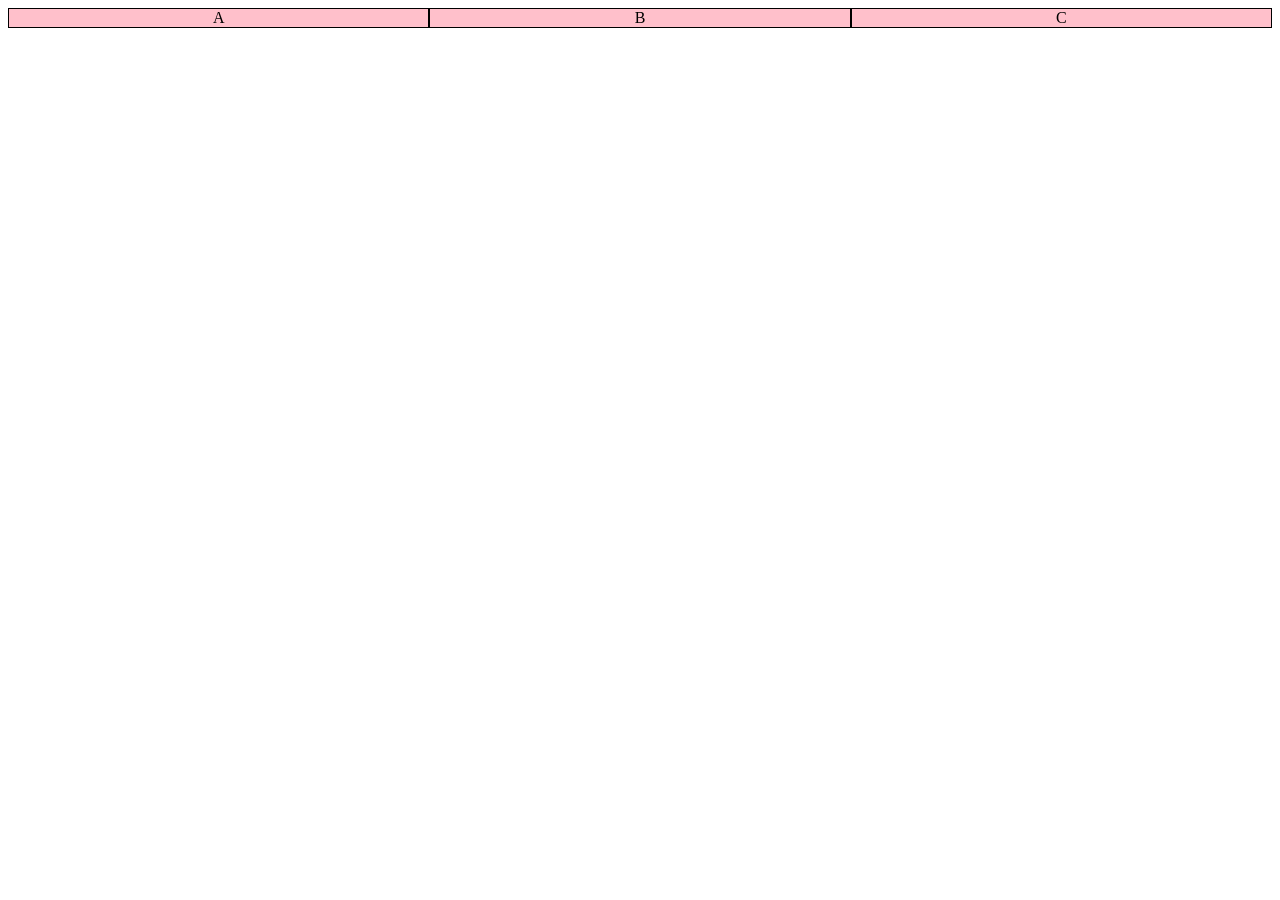
==== flex005/index.html @ 2283cd49 "Exercicio de Flex-grow e Flex-shrink" ====
<!DOCTYPE html>
<html lang="pt-br">
<head>
    <meta charset="UTF-8">
    <meta name="viewport" content="width=device-width, initial-scale=1.0">
    <link rel="stylesheet" href="style.css">
    <title>FlexBox 05</title>
</head>
<body>
    <div id="container">
        <div id="itens">A</div>
        <div id="itens">B</div>
        <div id="itens">C</div>
    </div>



</body>
</html>
---- flex005/style.css ----
#container{
    display: flex;
    flex-flow: row nowrap;
    background-color: aquamarine;
   

}
#itens{
    background-color: pink;
    border: 1px solid black;
    text-align: center;
    flex-basis: 250px;
    flex-shrink: 1;
    flex-grow: 1;
}
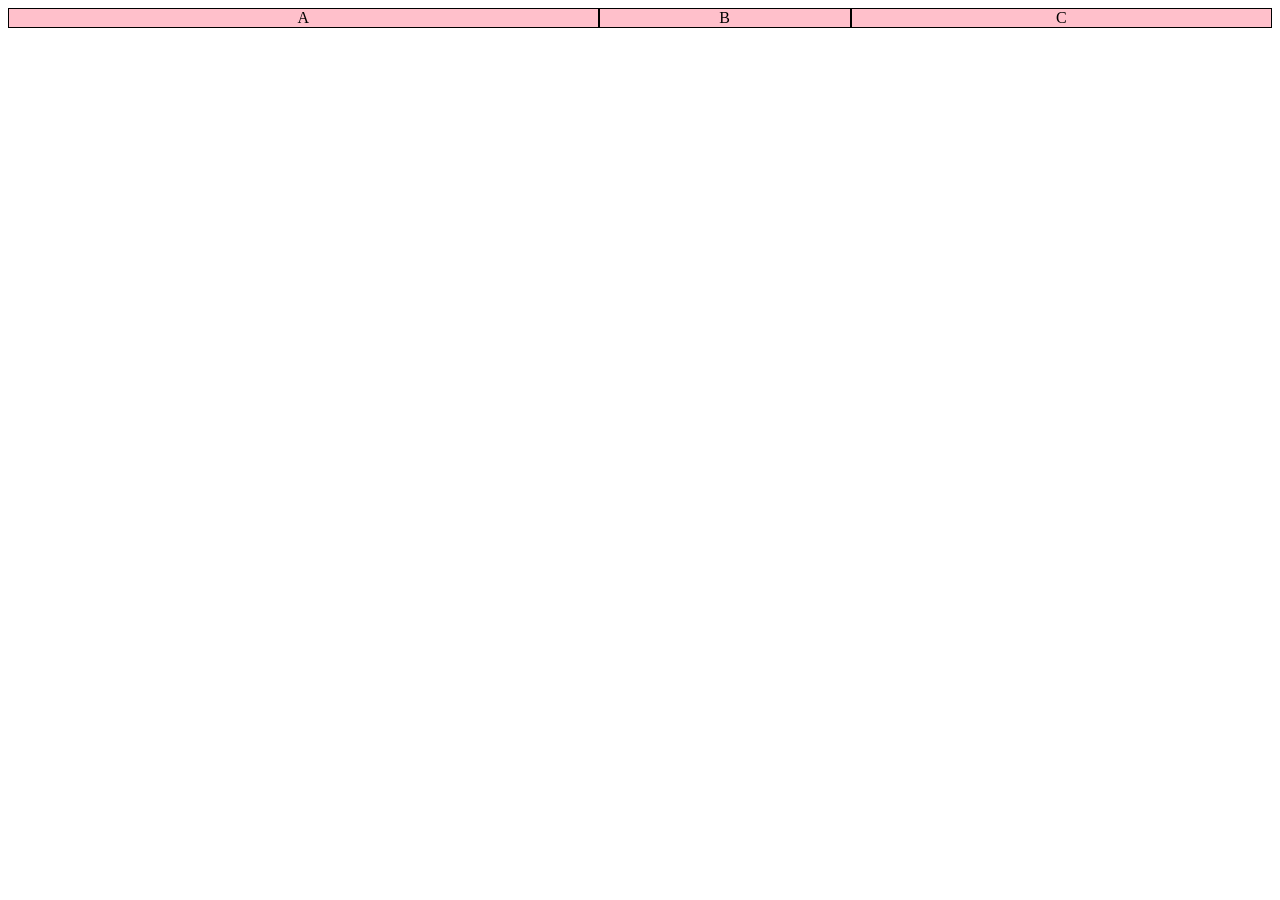
==== commit ef1c332b: "updates exercicio flex-grow" ====
--- a/flex005/index.html
+++ b/flex005/index.html
@@ -8,9 +8,9 @@
 </head>
 <body>
     <div id="container">
-        <div id="itens">A</div>
-        <div id="itens">B</div>
-        <div id="itens">C</div>
+        <div id="c1" class="itens">A</div>
+        <div id="c2" class="itens">B</div>
+        <div id="c3" class="itens">C</div>
     </div>
 
 
--- a/flex005/style.css
+++ b/flex005/style.css
@@ -5,11 +5,27 @@
    
 
 }
-#itens{
+.itens{
     background-color: pink;
     border: 1px solid black;
     text-align: center;
-    flex-basis: 250px;
-    flex-shrink: 1;
-    flex-grow: 1;
+    
+   
+}
+#c1{
+flex-basis: 250px;
+flex-shrink: 0;
+flex-grow: 2;
+}
+
+#c2{
+flex-basis: 250px;
+flex-shrink: 1;
+flex-grow: 0;
+}
+
+#c3{
+flex-basis: 250px;
+flex-shrink: 2;
+flex-grow: 1;
 }
